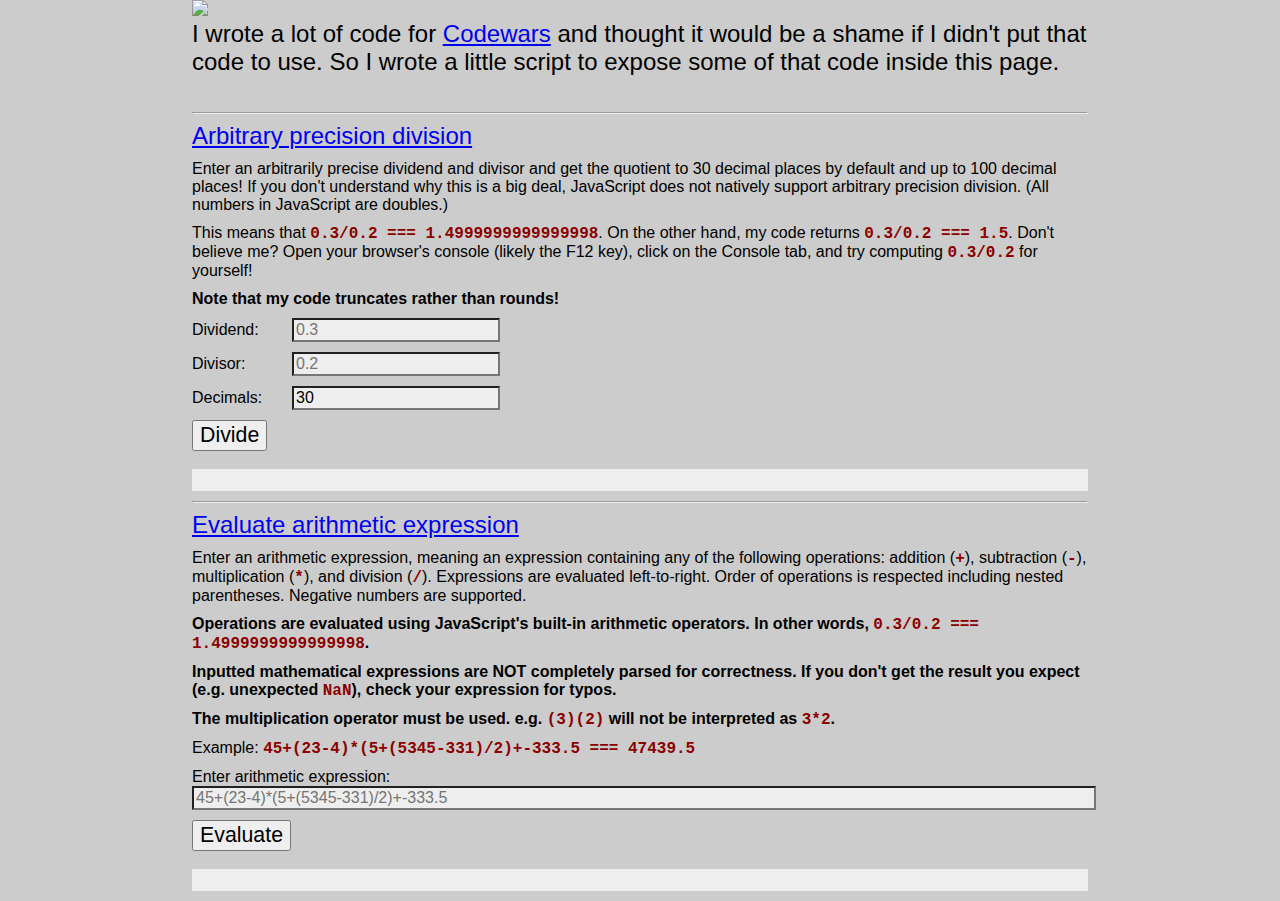
==== index.html @ 139c8d7a "mild styling changes to answer area.  clear answer area for expression parser when user types into t" ====
<!DOCTYPE html>
<html lang="en-us">
   <head>
      <meta charset="utf-8" />
      <title>Random Codewars code made useful</title>
      <link rel="stylesheet" href="assets/css/style.css" />
      <link rel="shortcut icon" type="image/png" href="assets/img/favicon.png" />
   </head>
   <body>
      <a href="https://www.codewars.com/users/chuynh18/" target="_blank"><img src="https://www.codewars.com/users/chuynh18/badges/large"></a>
      <div id="about">I wrote a lot of code for <a href="https://www.codewars.com/">Codewars</a> and thought it would be a shame if I didn't put that code to use.  So I wrote a little script to expose some of that code inside this page.</div><br>
      <hr>
      <div class="heading"><a href="https://www.codewars.com/kata/divide-numbers-as-strings">Arbitrary precision division</a></div>
      <div>Enter an arbitrarily precise dividend and divisor and get the quotient to 30 decimal places by default and up to 100 decimal places!  If you don't understand why this is a big deal, JavaScript does not natively support arbitrary precision division.  (All numbers in JavaScript are doubles.)</div>
      <div>This means that <span class="mono">0.3/0.2 === 1.4999999999999998</span>.  On the other hand, my code returns <span class="mono">0.3/0.2 === 1.5</span>.  Don't believe me?  Open your browser's console (likely the F12 key), click on the Console tab, and try computing <span class="mono">0.3/0.2</span> for yourself!</div>
      <div><strong>Note that my code truncates rather than rounds!</strong></div>
      <div class="inputLine" id="dividendLine">
         <span class="inputTitle">Dividend:</span><input type="text" name="dividend" id="dividend" placeholder="0.3" />
      </div>
      <div class="inputLine" id="divisorLine">
         <span class="inputTitle">Divisor:</span><input type="text" name="divisor" id="divisor" placeholder="0.2" />
      </div>
      <div class="inputLine" id="decimalsLine">
         <span class="inputTitle">Decimals:</span><input type="number" name="decimals" id="decimals" min="1" max="100" value="30" />
      </div>
      <button id="divide" onclick="clickDivide();">Divide</button><br><br>
      <div id="quotient"><br></div>
      <hr>
      <div class="heading"><a href="https://www.codewars.com/kata/evaluate-mathematical-expression">Evaluate arithmetic expression</a></div>
      <div>Enter an arithmetic expression, meaning an expression containing any of the following operations:  addition (<span class="mono">+</span>), subtraction (<span class="mono">-</span>), multiplication (<span class="mono">*</span>), and division (<span class="mono">/</span>).  Expressions are evaluated left-to-right.  Order of operations is respected including nested parentheses.  Negative numbers are supported.</div>
      <div><strong>Operations are evaluated using JavaScript's built-in arithmetic operators.  In other words, <span class="mono">0.3/0.2 === 1.4999999999999998</span>.</strong></div>
      <div><strong>Inputted mathematical expressions are NOT completely parsed for correctness.  If you don't get the result you expect (e.g. unexpected <span class="mono">NaN</span>), check your expression for typos.</strong></div>
      <div><strong>The multiplication operator must be used.  e.g. <span class="mono">(3)(2)</span> will not be interpreted as <span class="mono">3*2</span>.</strong></div>
      <div>Example:  <span class="mono"> 45+(23-4)*(5+(5345-331)/2)+-333.5 === 47439.5</span></div>
      <div class="inputLine">
         <span class="inputTitle" id="expressionLine">Enter arithmetic expression:</span><input type="text" name="expression" id="expression" placeholder="45+(23-4)*(5+(5345-331)/2)+-333.5">
      </div>
      <button id="evaluate" onclick="evalExpression();">Evaluate</button><br><br>
      <div id="expressionResult"><br></div>
      <div id="mismatch"></div>

      <script src="assets/js/division.js"></script>
      <script src="assets/js/mathexpressions.js"></script>
      <script src="assets/js/script.js"></script>
   </body>
</html>
---- assets/css/style.css ----
html {
   font-family: 'Segoe UI', Tahoma, Geneva, Verdana, sans-serif;
   background-color: #ccc;
}

body {
   width: 70%;
   margin: 0 auto;
}

div {
   margin-bottom: 10px;
}

#quotient {
   font-weight: bold;
   font-size: 14pt;
   background-color: #eee;
   padding: 0 5px;
}

#about, .heading {
   font-size: 18pt;
}

.mono, #mismatch {
   font-family: monospace;
   font-weight: bold;
   font-size: 12pt;
   color: darkred;
}

input {
   width: 200px;
   background-color: #eee;
   font-size: 12pt;
}

.inputTitle {
   display: inline-block;
   width: 100px;
}

#expressionLine {
   display: block;
   width: 210px;
}

#expression {
   width: 100%;
}

#expressionResult {
   font-size: 14pt;
   font-weight: bold;
   background-color: #eee;
   padding: 0 5px;
}

button {
   font-size: 16pt;
}
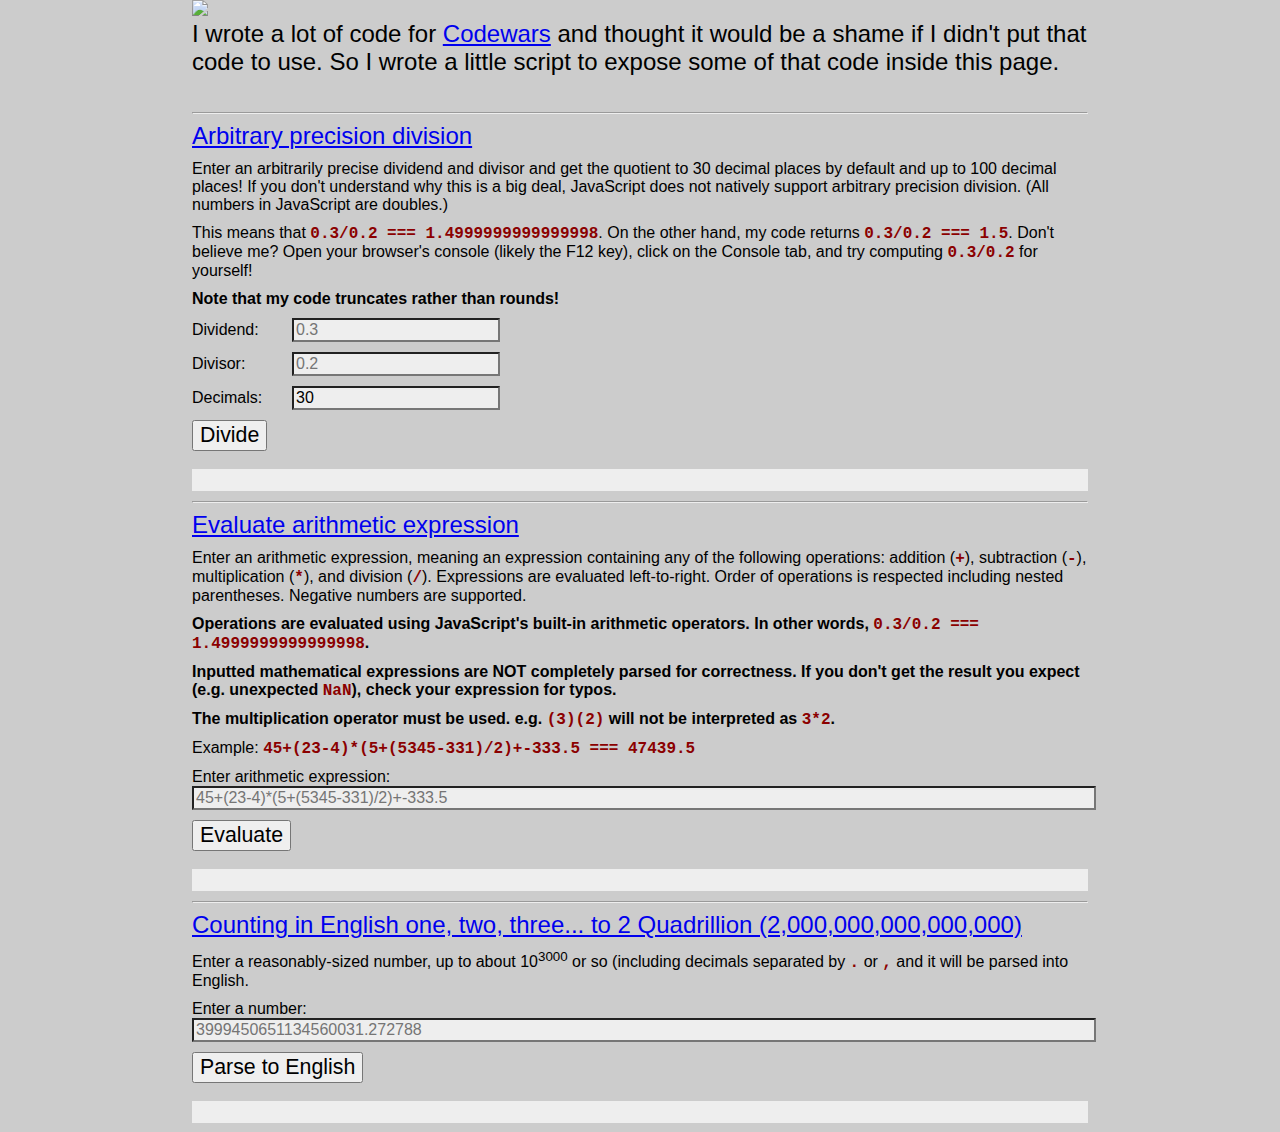
==== commit 56f5e9ee: "meh, a few more katas and updating the web page with num to english" ====
--- a/index.html
+++ b/index.html
@@ -10,6 +10,7 @@
       <a href="https://www.codewars.com/users/chuynh18/" target="_blank"><img src="https://www.codewars.com/users/chuynh18/badges/large"></a>
       <div id="about">I wrote a lot of code for <a href="https://www.codewars.com/">Codewars</a> and thought it would be a shame if I didn't put that code to use.  So I wrote a little script to expose some of that code inside this page.</div><br>
       <hr>
+
       <div class="heading"><a href="https://www.codewars.com/kata/divide-numbers-as-strings">Arbitrary precision division</a></div>
       <div>Enter an arbitrarily precise dividend and divisor and get the quotient to 30 decimal places by default and up to 100 decimal places!  If you don't understand why this is a big deal, JavaScript does not natively support arbitrary precision division.  (All numbers in JavaScript are doubles.)</div>
       <div>This means that <span class="mono">0.3/0.2 === 1.4999999999999998</span>.  On the other hand, my code returns <span class="mono">0.3/0.2 === 1.5</span>.  Don't believe me?  Open your browser's console (likely the F12 key), click on the Console tab, and try computing <span class="mono">0.3/0.2</span> for yourself!</div>
@@ -25,7 +26,9 @@
       </div>
       <button id="divide" onclick="clickDivide();">Divide</button><br><br>
       <div id="quotient"><br></div>
+
       <hr>
+
       <div class="heading"><a href="https://www.codewars.com/kata/evaluate-mathematical-expression">Evaluate arithmetic expression</a></div>
       <div>Enter an arithmetic expression, meaning an expression containing any of the following operations:  addition (<span class="mono">+</span>), subtraction (<span class="mono">-</span>), multiplication (<span class="mono">*</span>), and division (<span class="mono">/</span>).  Expressions are evaluated left-to-right.  Order of operations is respected including nested parentheses.  Negative numbers are supported.</div>
       <div><strong>Operations are evaluated using JavaScript's built-in arithmetic operators.  In other words, <span class="mono">0.3/0.2 === 1.4999999999999998</span>.</strong></div>
@@ -39,8 +42,19 @@
       <div id="expressionResult"><br></div>
       <div id="mismatch"></div>
 
+      <hr>
+
+      <div class="heading"><a href="https://www.codewars.com/kata/counting-in-english-one-two-three-dot-dot-dot-to-2-quadrillion-2-000-000-000-000-000/">Counting in English one, two, three... to 2 Quadrillion (2,000,000,000,000,000)</a></div>
+      <div>Enter a reasonably-sized number, up to about 10<sup>3000</sup> or so (including decimals separated by <span class="mono">.</span> or <span class="mono">,</span> and it will be parsed into English.</div>
+      <div class="inputLine">
+         <span class="inputTitle" id="numToEngTitle">Enter a number:</span><input type="text" name="numToEng" id="numToEng" placeholder="3999450651134560031.272788">
+      </div>
+      <button id="numToEngButton" onclick="parseNumberToEnglish();">Parse to English</button><br><br>
+      <div id="numToEngResult"><br></div>
+      
       <script src="assets/js/division.js"></script>
       <script src="assets/js/mathexpressions.js"></script>
+      <script src="assets/js/numberToEnglish.js"></script>
       <script src="assets/js/script.js"></script>
    </body>
 </html>--- a/assets/css/style.css
+++ b/assets/css/style.css
@@ -46,11 +46,11 @@
    width: 210px;
 }
 
-#expression {
+#expression, #numToEng, #numToEngTitle {
    width: 100%;
 }
 
-#expressionResult {
+#expressionResult, #numToEngResult {
    font-size: 14pt;
    font-weight: bold;
    background-color: #eee;
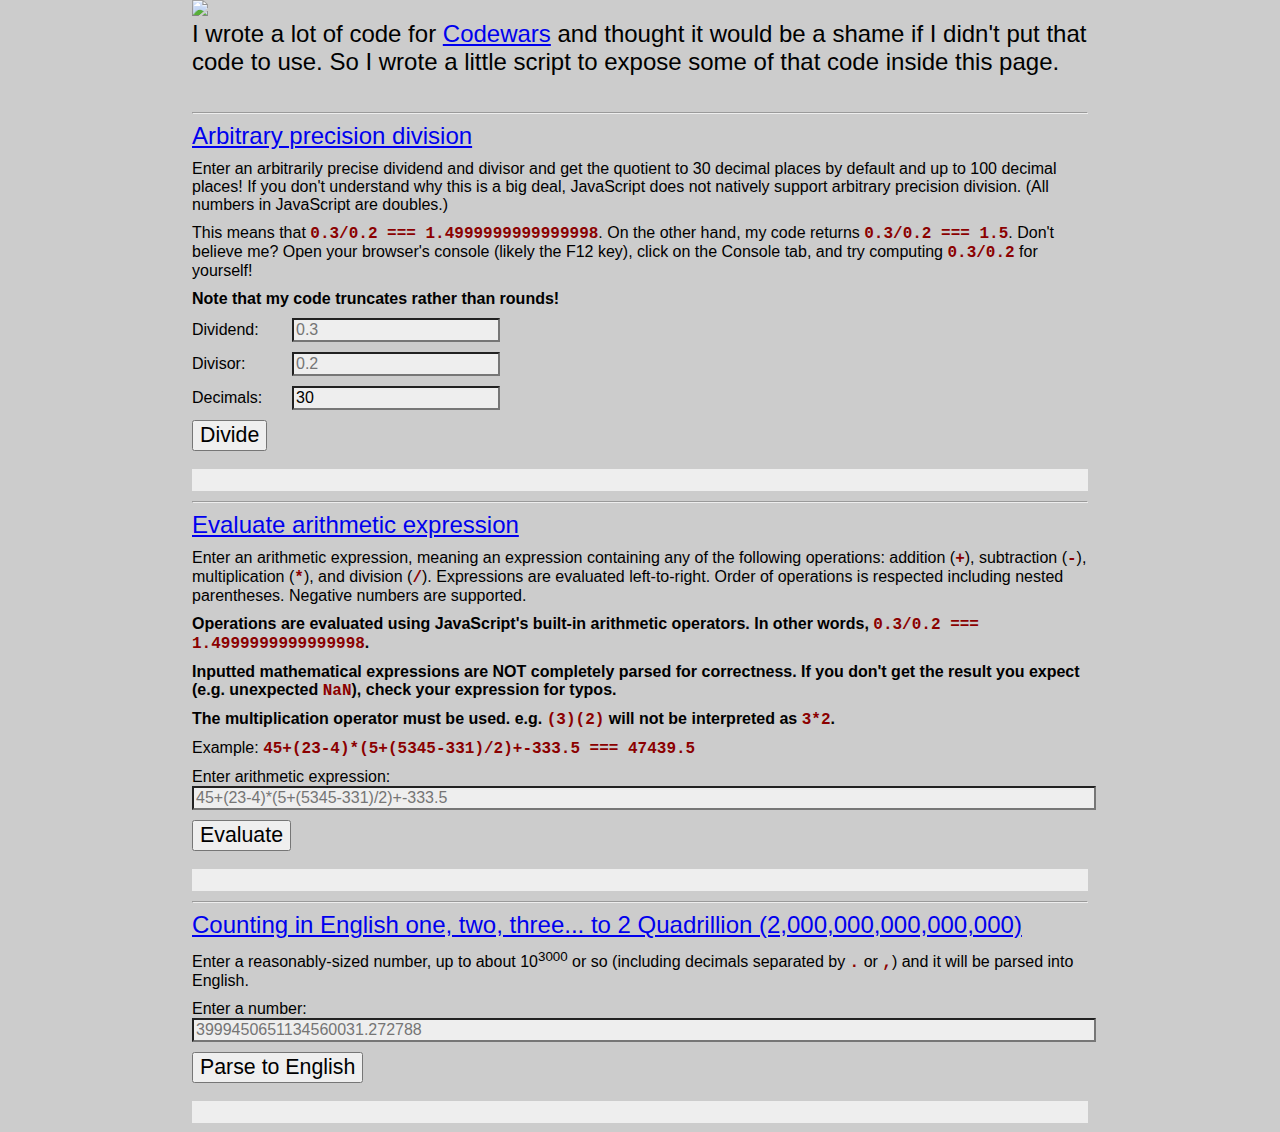
==== commit 3131d54d: "how embarrassing, forgot a comma" ====
--- a/index.html
+++ b/index.html
@@ -45,7 +45,7 @@
       <hr>
 
       <div class="heading"><a href="https://www.codewars.com/kata/counting-in-english-one-two-three-dot-dot-dot-to-2-quadrillion-2-000-000-000-000-000/">Counting in English one, two, three... to 2 Quadrillion (2,000,000,000,000,000)</a></div>
-      <div>Enter a reasonably-sized number, up to about 10<sup>3000</sup> or so (including decimals separated by <span class="mono">.</span> or <span class="mono">,</span> and it will be parsed into English.</div>
+      <div>Enter a reasonably-sized number, up to about 10<sup>3000</sup> or so (including decimals separated by <span class="mono">.</span> or <span class="mono">,</span>) and it will be parsed into English.</div>
       <div class="inputLine">
          <span class="inputTitle" id="numToEngTitle">Enter a number:</span><input type="text" name="numToEng" id="numToEng" placeholder="3999450651134560031.272788">
       </div>
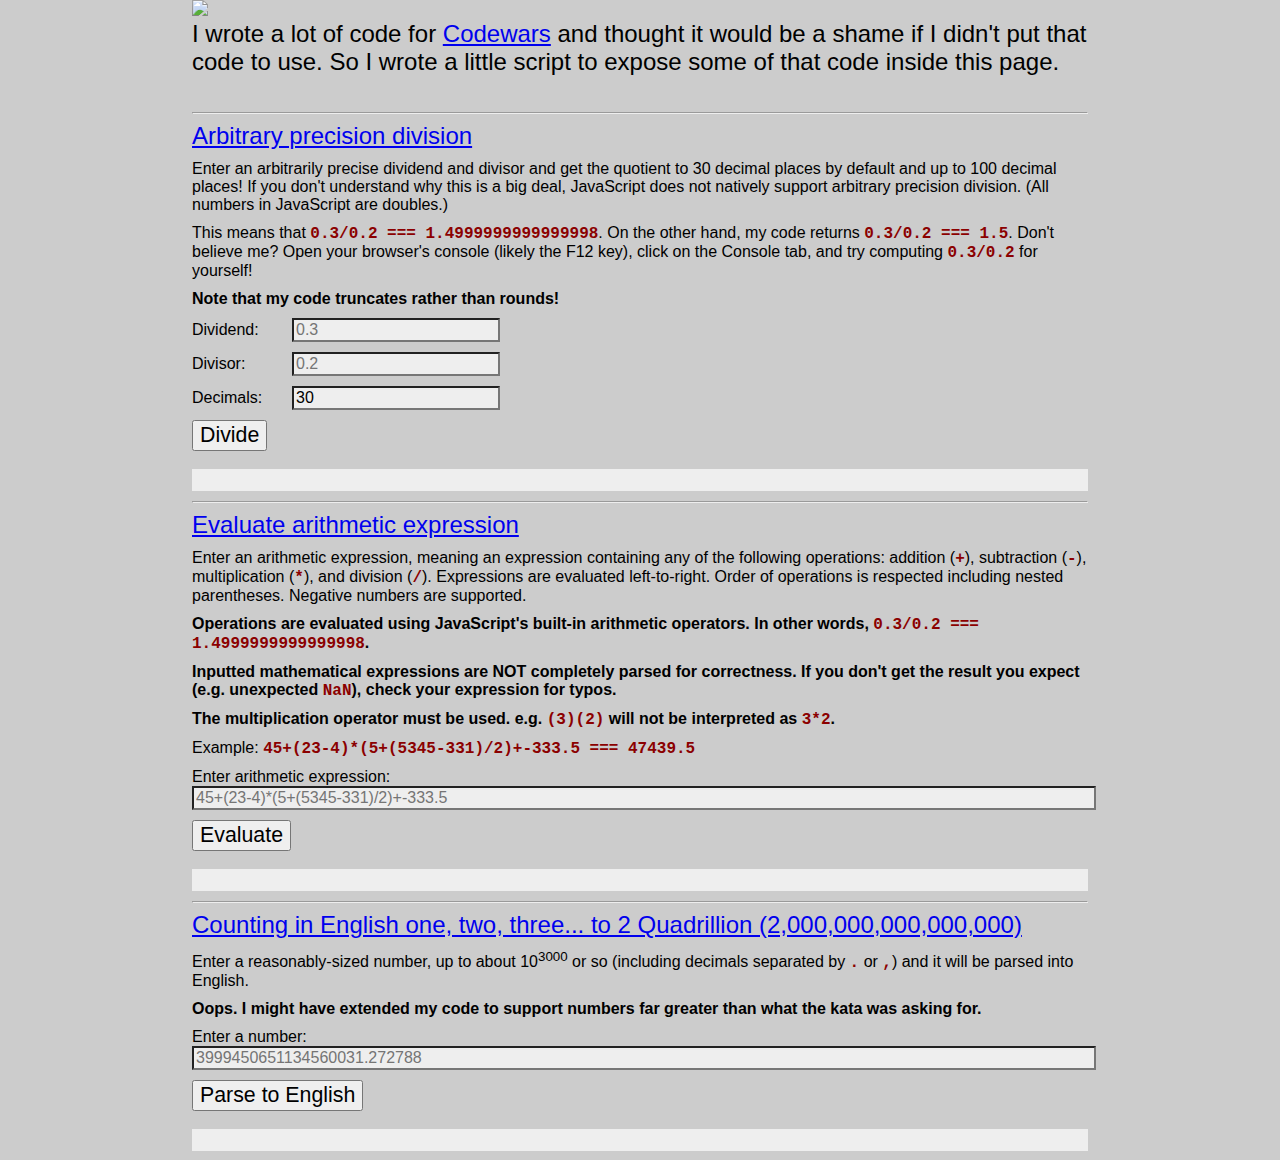
==== commit c129eb10: "adding a cute note to the num to english kata" ====
--- a/index.html
+++ b/index.html
@@ -46,6 +46,7 @@
 
       <div class="heading"><a href="https://www.codewars.com/kata/counting-in-english-one-two-three-dot-dot-dot-to-2-quadrillion-2-000-000-000-000-000/">Counting in English one, two, three... to 2 Quadrillion (2,000,000,000,000,000)</a></div>
       <div>Enter a reasonably-sized number, up to about 10<sup>3000</sup> or so (including decimals separated by <span class="mono">.</span> or <span class="mono">,</span>) and it will be parsed into English.</div>
+      <div><strong>Oops.  I might have extended my code to support numbers far greater than what the kata was asking for.</strong></div>
       <div class="inputLine">
          <span class="inputTitle" id="numToEngTitle">Enter a number:</span><input type="text" name="numToEng" id="numToEng" placeholder="3999450651134560031.272788">
       </div>
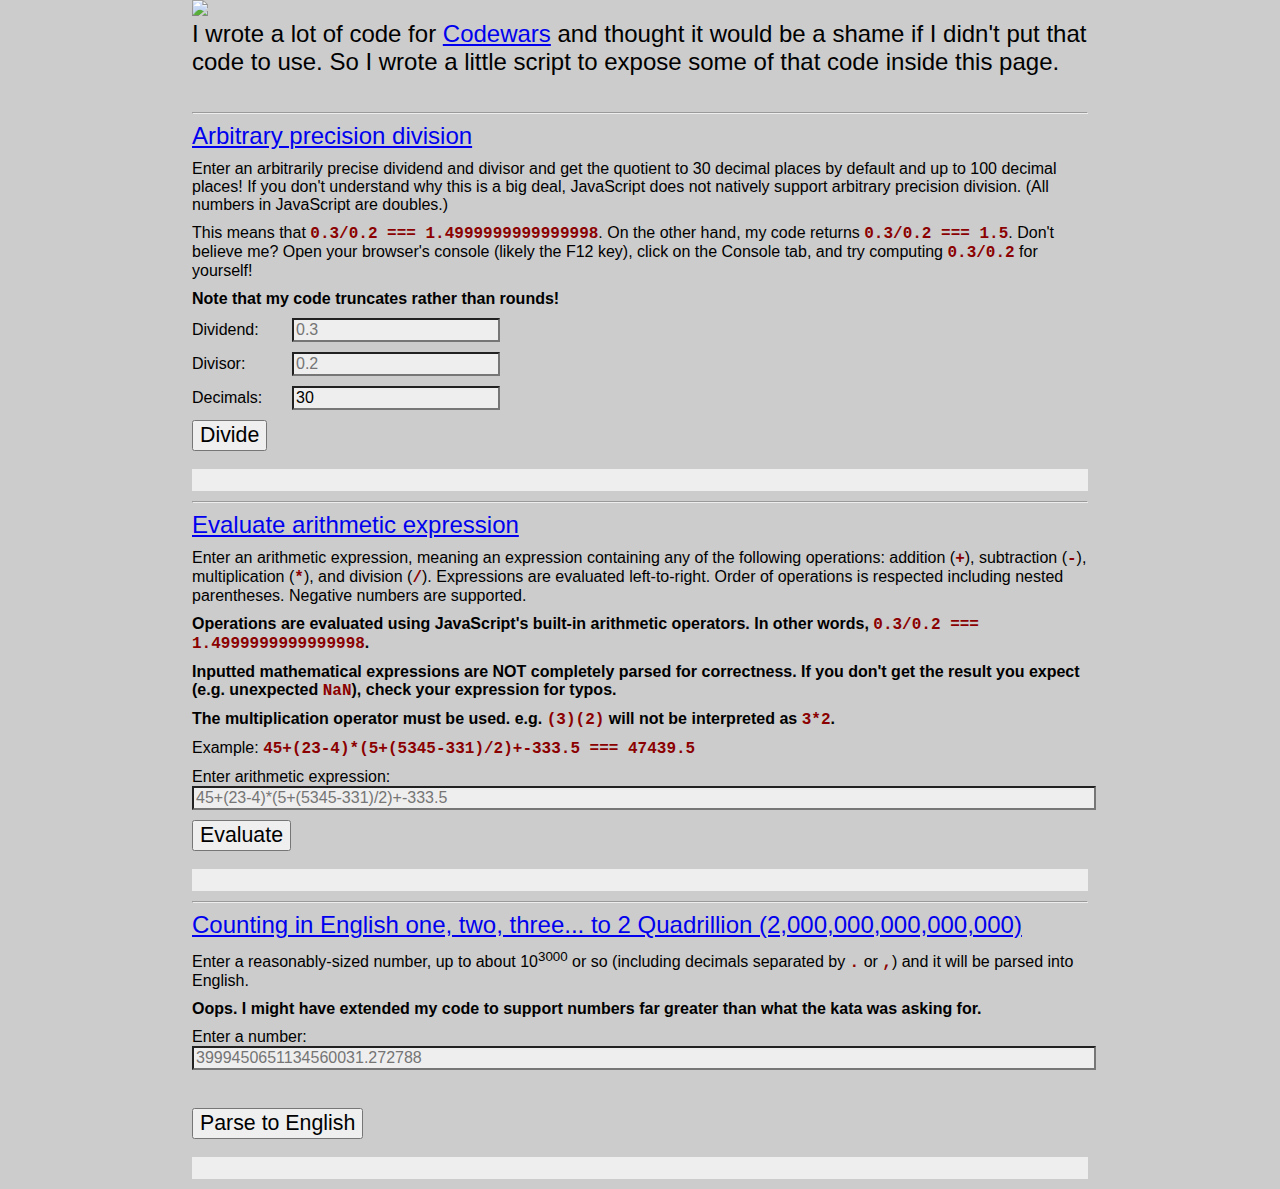
==== commit bd950ac7: "add warning for number too large to be parsed" ====
--- a/index.html
+++ b/index.html
@@ -38,9 +38,9 @@
       <div class="inputLine">
          <span class="inputTitle" id="expressionLine">Enter arithmetic expression:</span><input type="text" name="expression" id="expression" placeholder="45+(23-4)*(5+(5345-331)/2)+-333.5">
       </div>
+      <div id="mismatch"></div>
       <button id="evaluate" onclick="evalExpression();">Evaluate</button><br><br>
       <div id="expressionResult"><br></div>
-      <div id="mismatch"></div>
 
       <hr>
 
@@ -50,6 +50,7 @@
       <div class="inputLine">
          <span class="inputTitle" id="numToEngTitle">Enter a number:</span><input type="text" name="numToEng" id="numToEng" placeholder="3999450651134560031.272788">
       </div>
+      <div id="numToEngWarn"><br></div>
       <button id="numToEngButton" onclick="parseNumberToEnglish();">Parse to English</button><br><br>
       <div id="numToEngResult"><br></div>
       
--- a/assets/css/style.css
+++ b/assets/css/style.css
@@ -23,7 +23,7 @@
    font-size: 18pt;
 }
 
-.mono, #mismatch {
+.mono, #mismatch, #numToEngWarn {
    font-family: monospace;
    font-weight: bold;
    font-size: 12pt;
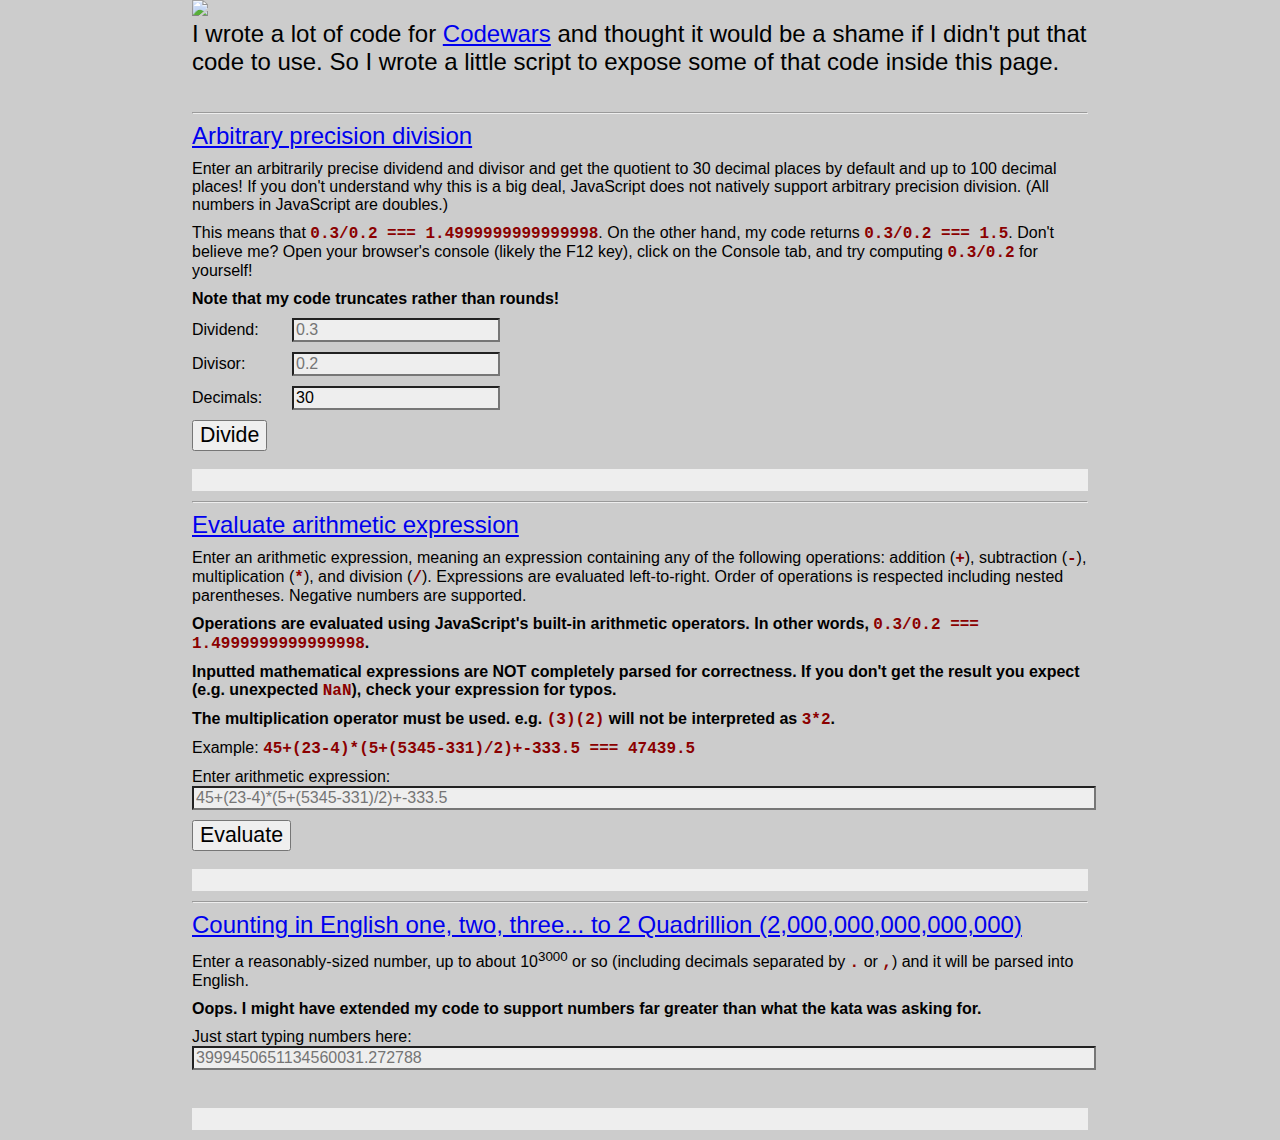
==== commit 4aad1c0a: "no need for enter key for last kata, i guess" ====
--- a/index.html
+++ b/index.html
@@ -48,10 +48,9 @@
       <div>Enter a reasonably-sized number, up to about 10<sup>3000</sup> or so (including decimals separated by <span class="mono">.</span> or <span class="mono">,</span>) and it will be parsed into English.</div>
       <div><strong>Oops.  I might have extended my code to support numbers far greater than what the kata was asking for.</strong></div>
       <div class="inputLine">
-         <span class="inputTitle" id="numToEngTitle">Enter a number:</span><input type="text" name="numToEng" id="numToEng" placeholder="3999450651134560031.272788">
+         <span class="inputTitle" id="numToEngTitle">Just start typing numbers here:</span><input type="text" name="numToEng" id="numToEng" placeholder="3999450651134560031.272788">
       </div>
       <div id="numToEngWarn"><br></div>
-      <button id="numToEngButton" onclick="parseNumberToEnglish();">Parse to English</button><br><br>
       <div id="numToEngResult"><br></div>
       
       <script src="assets/js/division.js"></script>
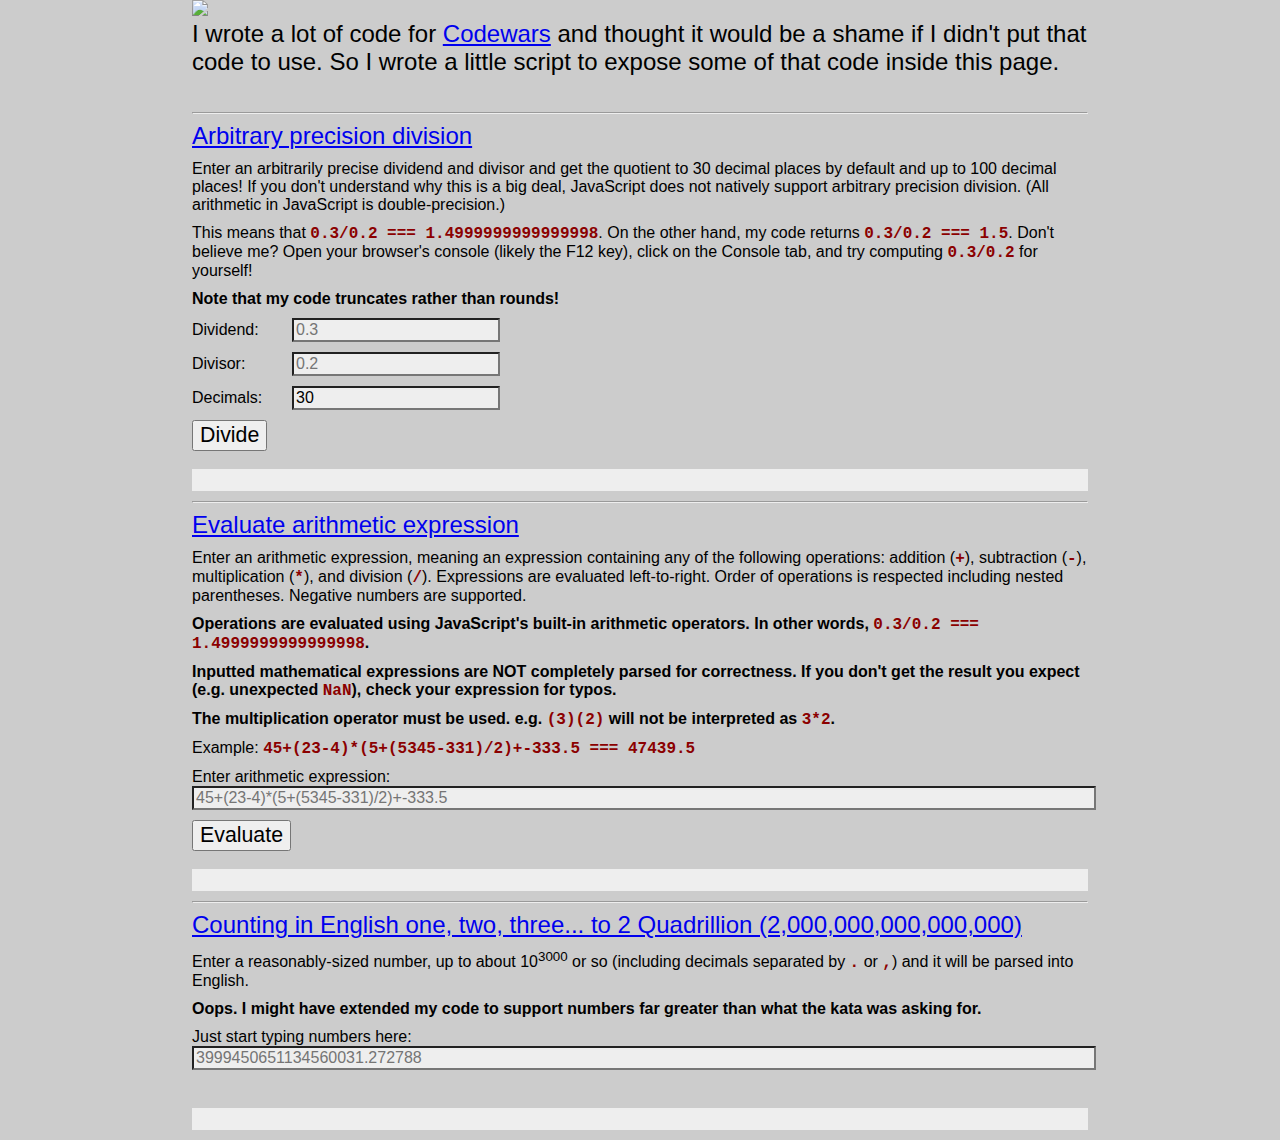
==== commit e8a68e27: "split number parsing kata into its own page" ====
--- a/index.html
+++ b/index.html
@@ -12,7 +12,7 @@
       <hr>
 
       <div class="heading"><a href="https://www.codewars.com/kata/divide-numbers-as-strings">Arbitrary precision division</a></div>
-      <div>Enter an arbitrarily precise dividend and divisor and get the quotient to 30 decimal places by default and up to 100 decimal places!  If you don't understand why this is a big deal, JavaScript does not natively support arbitrary precision division.  (All numbers in JavaScript are doubles.)</div>
+      <div>Enter an arbitrarily precise dividend and divisor and get the quotient to 30 decimal places by default and up to 100 decimal places!  If you don't understand why this is a big deal, JavaScript does not natively support arbitrary precision division.  (All arithmetic in JavaScript is double-precision.)</div>
       <div>This means that <span class="mono">0.3/0.2 === 1.4999999999999998</span>.  On the other hand, my code returns <span class="mono">0.3/0.2 === 1.5</span>.  Don't believe me?  Open your browser's console (likely the F12 key), click on the Console tab, and try computing <span class="mono">0.3/0.2</span> for yourself!</div>
       <div><strong>Note that my code truncates rather than rounds!</strong></div>
       <div class="inputLine" id="dividendLine">
@@ -53,7 +53,7 @@
       <div id="numToEngWarn"><br></div>
       <div id="numToEngResult"><br></div>
       
-      <script src="assets/js/division.js"></script>
+      <script src="assets/js/division-refactored.js"></script>
       <script src="assets/js/mathexpressions.js"></script>
       <script src="assets/js/numberToEnglish.js"></script>
       <script src="assets/js/script.js"></script>
